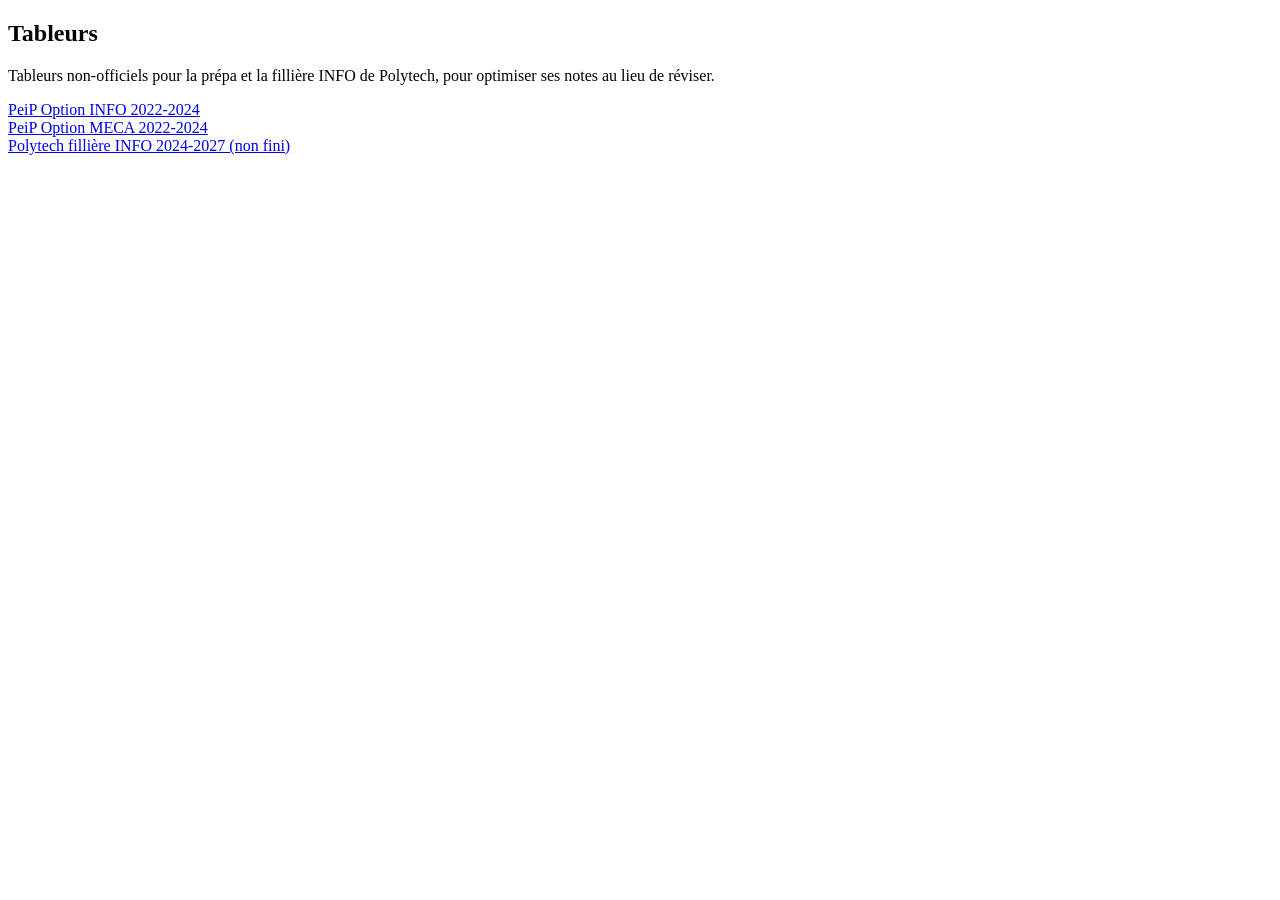
==== polytech/index.html @ 5d59bceb "ajout tableurs" ====
<!DOCTYPE html>
<html>
    <head>
        <meta charset="utf8">
        <title>Polytech</title>
    </head>
    <body>
        <h2>Tableurs</h2>
        <p>Tableurs non-officiels pour la prépa et la fillière INFO de Polytech, pour optimiser ses notes au lieu de réviser.</p>
        <a href="Saint_Tableur_Info_2022_2024.xlsx" download>PeiP Option INFO 2022-2024</a>
        <br><a href="Saint_Tableur_Meca_2022_2024.xlsx" download>PeiP Option MECA 2022-2024</a>
        <br><a href="StTableur_Polytech_Lyon_Info.xlsx" download>Polytech fillière INFO 2024-2027 (non fini)</a>
    </body>
</html>
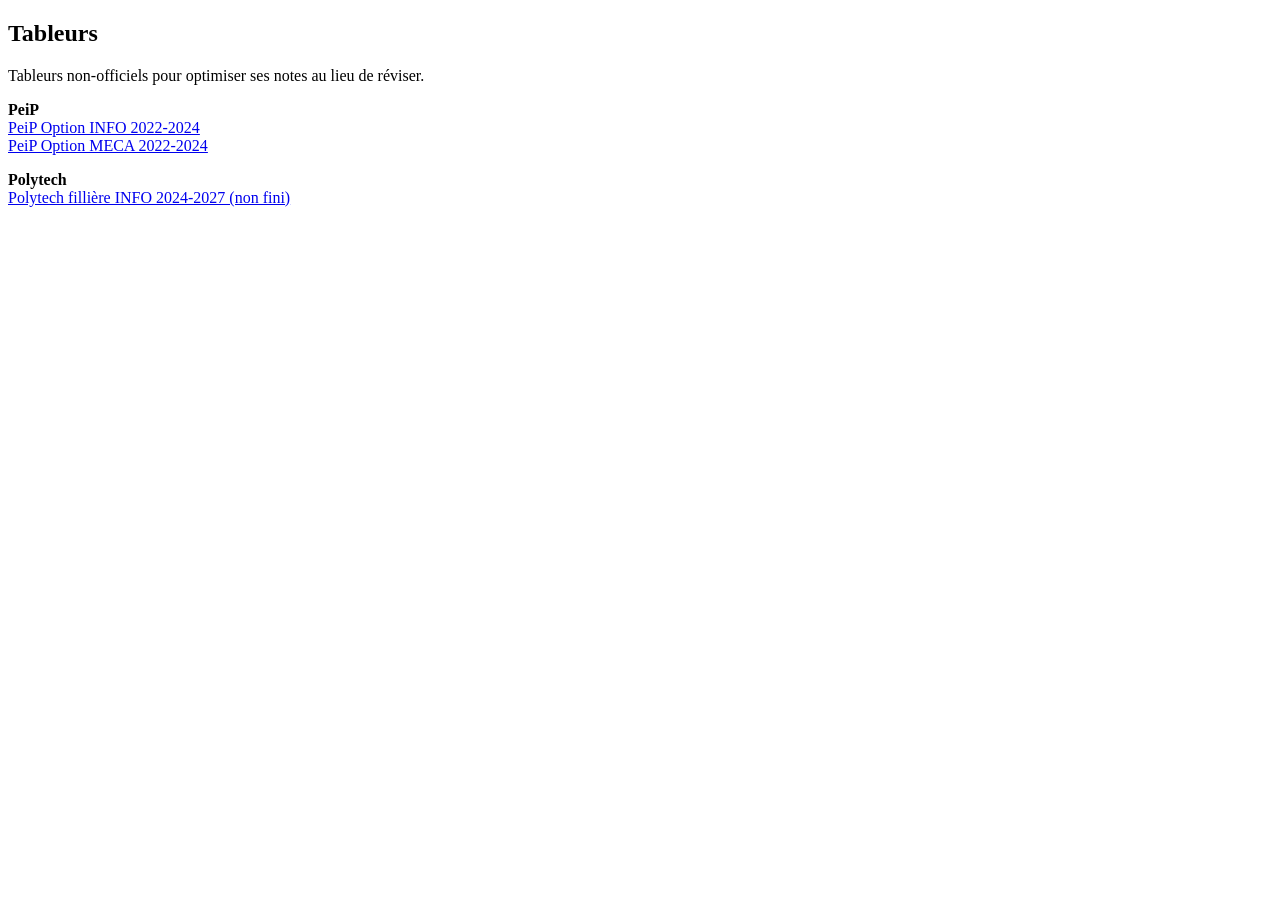
==== commit 9047af02: "sous-titres tableurs" ====
--- a/polytech/index.html
+++ b/polytech/index.html
@@ -6,9 +6,17 @@
     </head>
     <body>
         <h2>Tableurs</h2>
-        <p>Tableurs non-officiels pour la prépa et la fillière INFO de Polytech, pour optimiser ses notes au lieu de réviser.</p>
-        <a href="Saint_Tableur_Info_2022_2024.xlsx" download>PeiP Option INFO 2022-2024</a>
-        <br><a href="Saint_Tableur_Meca_2022_2024.xlsx" download>PeiP Option MECA 2022-2024</a>
-        <br><a href="StTableur_Polytech_Lyon_Info.xlsx" download>Polytech fillière INFO 2024-2027 (non fini)</a>
+        <p>Tableurs non-officiels pour optimiser ses notes au lieu de réviser.</p>
+
+        <p>
+            <b>PeiP</b>
+            <br><a href="Saint_Tableur_Info_2022_2024.xlsx" download>PeiP Option INFO 2022-2024</a>
+            <br><a href="Saint_Tableur_Meca_2022_2024.xlsx" download>PeiP Option MECA 2022-2024</a>
+        </p>
+
+        <p>
+            <b>Polytech</b>
+            <br><a href="StTableur_Polytech_Lyon_Info.xlsx" download>Polytech fillière INFO 2024-2027 (non fini)</a>
+        </p>
     </body>
 </html>
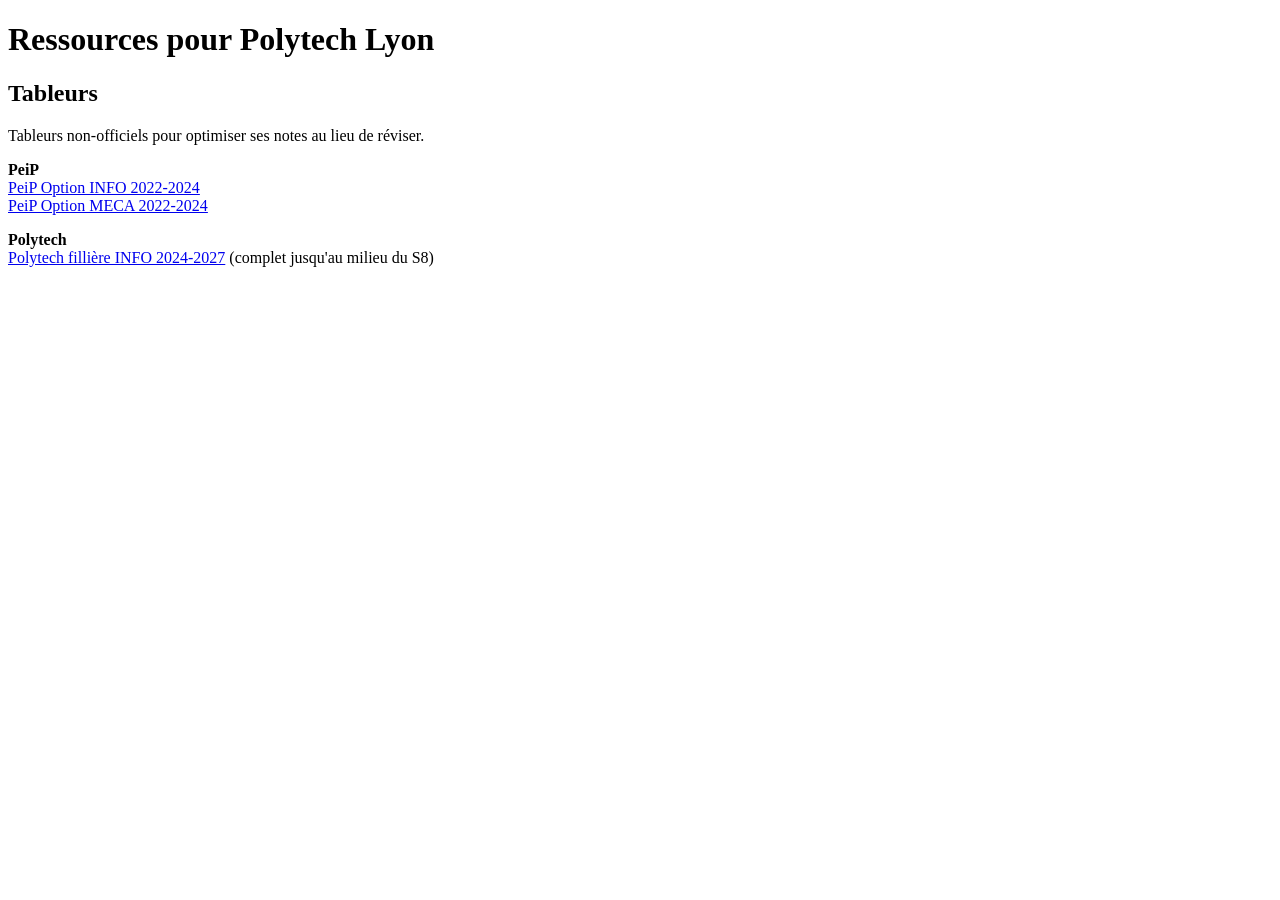
==== commit 840847e1: "màj tableur" ====
--- a/polytech/index.html
+++ b/polytech/index.html
@@ -1,10 +1,12 @@
 <!DOCTYPE html>
-<html>
+<html lang="fr">
     <head>
-        <meta charset="utf8">
+        <meta charset="utf-8">
         <title>Polytech</title>
     </head>
     <body>
+        <h1>Ressources pour Polytech Lyon</h1>
+
         <h2>Tableurs</h2>
         <p>Tableurs non-officiels pour optimiser ses notes au lieu de réviser.</p>
 
@@ -16,7 +18,7 @@
 
         <p>
             <b>Polytech</b>
-            <br><a href="StTableur_Polytech_Lyon_Info.xlsx" download>Polytech fillière INFO 2024-2027 (non fini)</a>
+            <br><a href="StTableur_Polytech_Lyon_Info.xlsx" download>Polytech fillière INFO 2024-2027</a> (complet jusqu'au milieu du S8)
         </p>
     </body>
 </html>
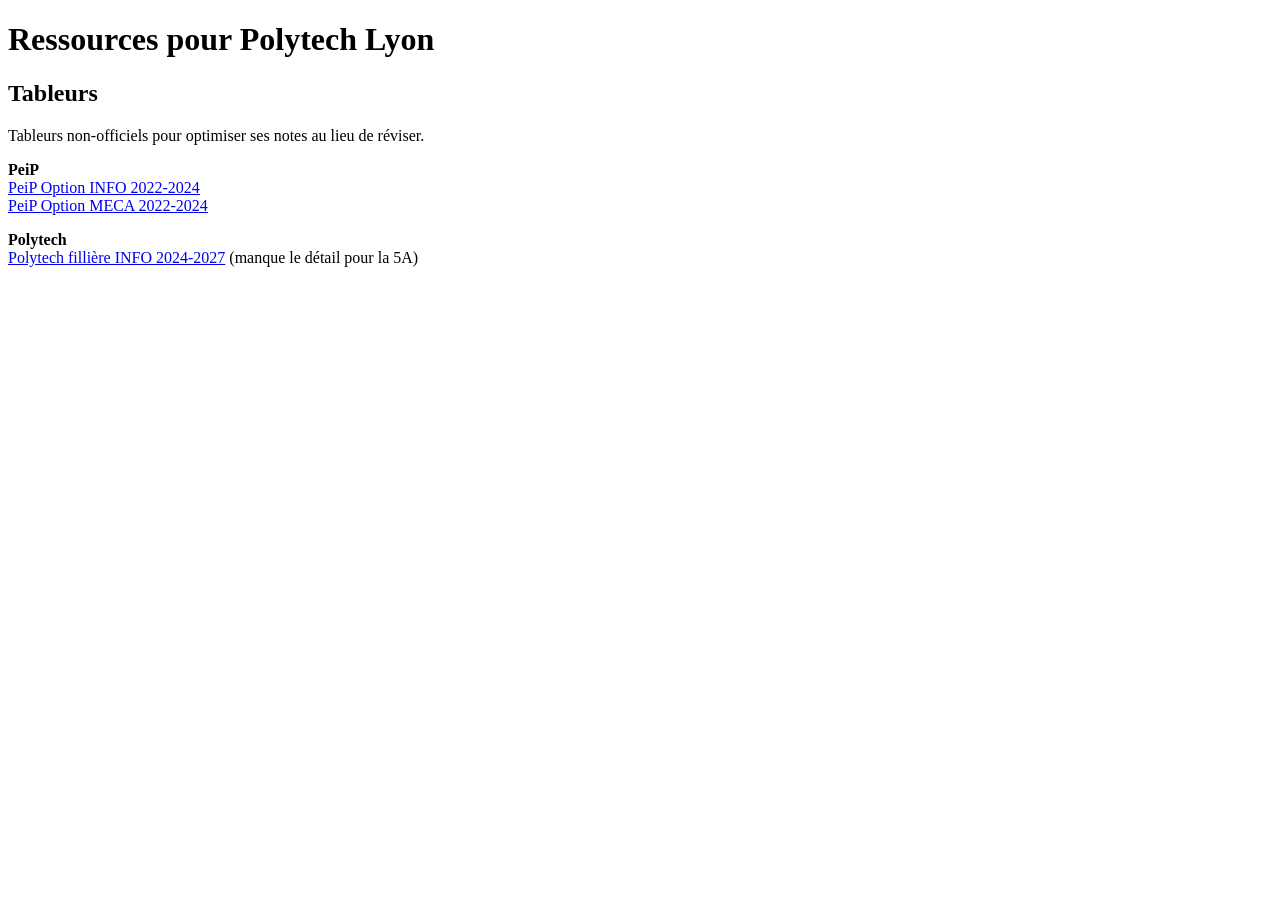
==== commit 5648e07b: "update tableur S8" ====
--- a/polytech/index.html
+++ b/polytech/index.html
@@ -18,7 +18,7 @@
 
         <p>
             <b>Polytech</b>
-            <br><a href="StTableur_Polytech_Lyon_Info.xlsx" download>Polytech fillière INFO 2024-2027</a> (complet jusqu'au milieu du S8)
+            <br><a href="StTableur_Polytech_Lyon_Info.xlsx" download>Polytech fillière INFO 2024-2027</a> (manque le détail pour la 5A)
         </p>
     </body>
 </html>
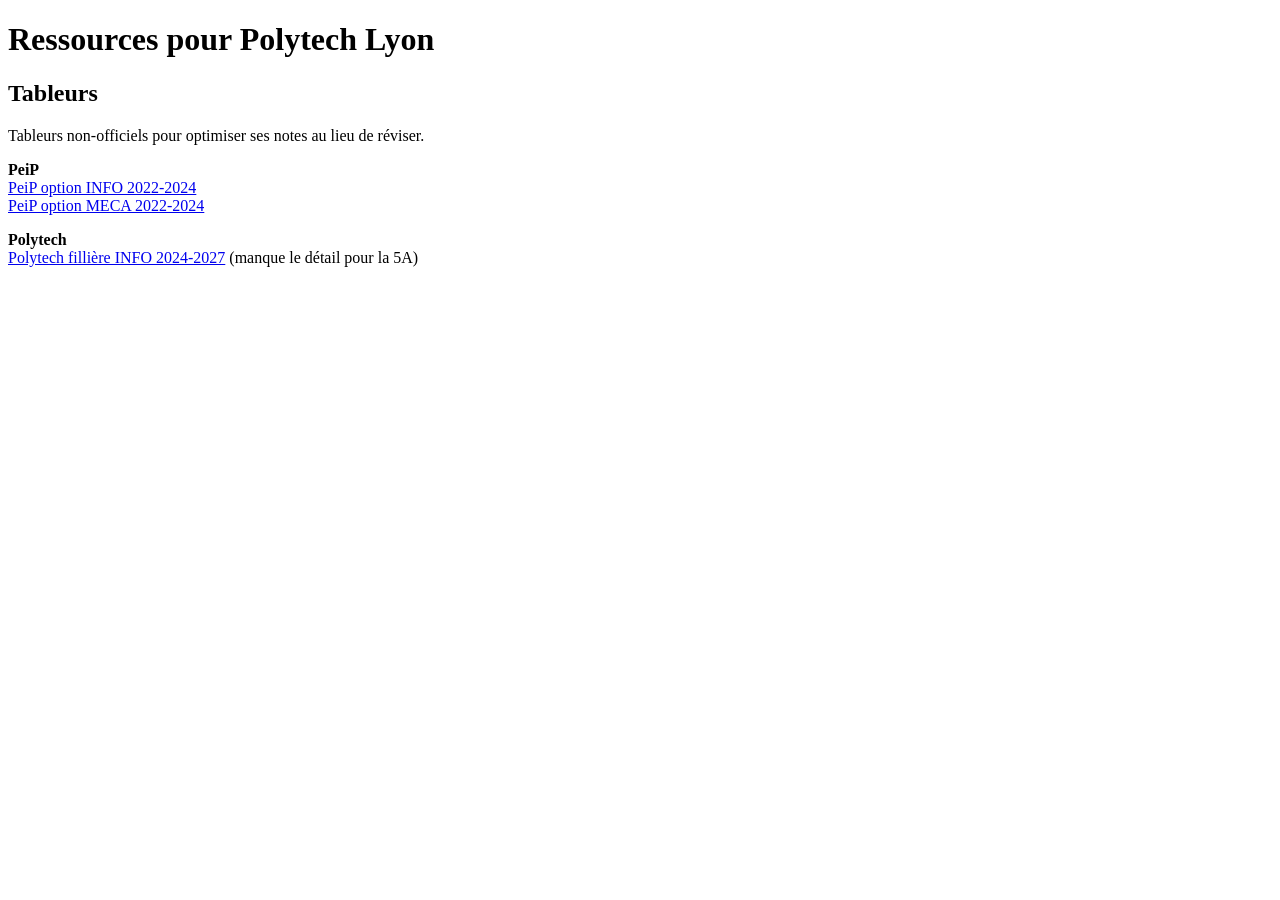
==== commit 55578d05: "uniformisation" ====
--- a/polytech/index.html
+++ b/polytech/index.html
@@ -12,8 +12,8 @@
 
         <p>
             <b>PeiP</b>
-            <br><a href="Saint_Tableur_Info_2022_2024.xlsx" download>PeiP Option INFO 2022-2024</a>
-            <br><a href="Saint_Tableur_Meca_2022_2024.xlsx" download>PeiP Option MECA 2022-2024</a>
+            <br><a href="Saint_Tableur_Info_2022_2024.xlsx" download>PeiP option INFO 2022-2024</a>
+            <br><a href="Saint_Tableur_Meca_2022_2024.xlsx" download>PeiP option MECA 2022-2024</a>
         </p>
 
         <p>
